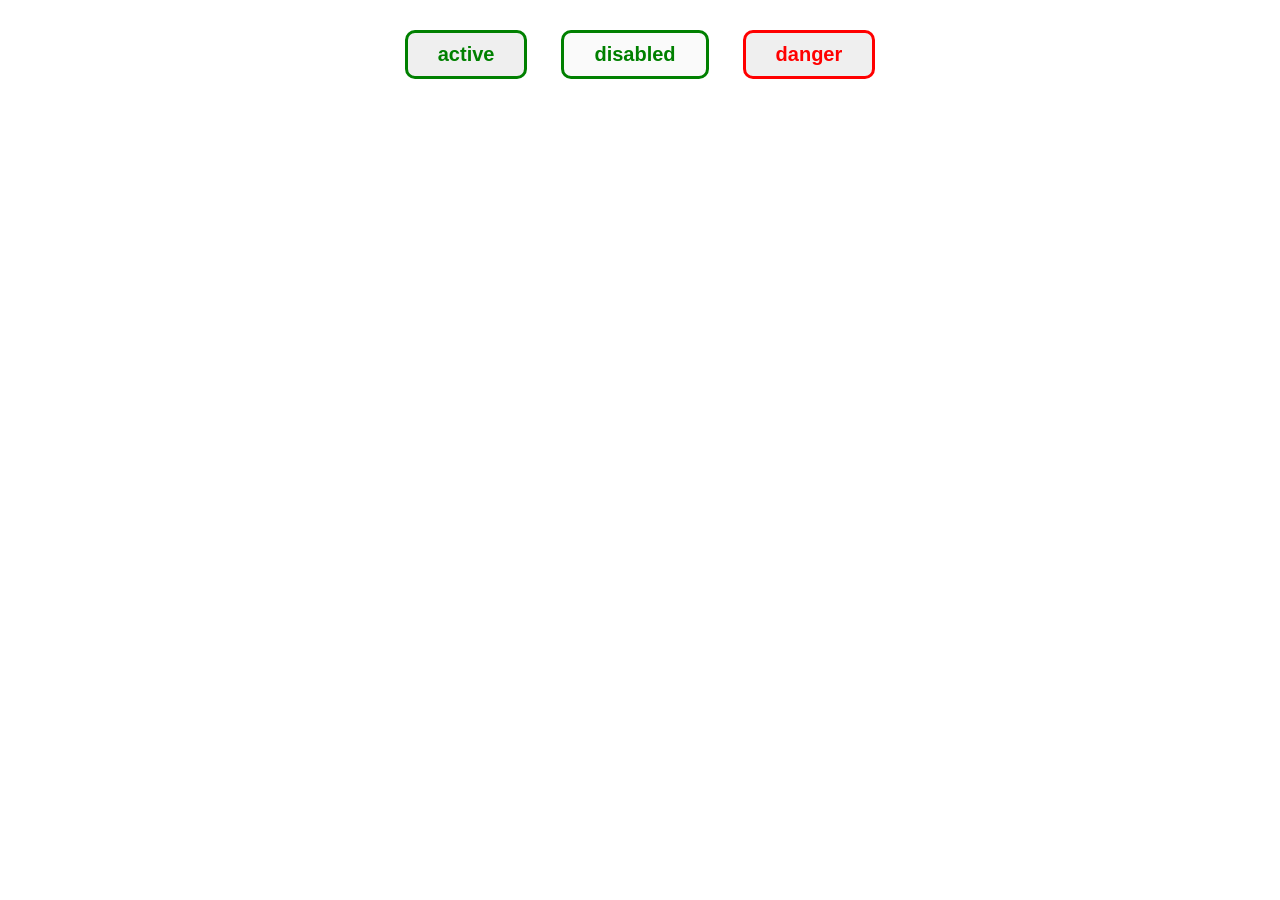
==== buttons.html @ 35b16acf "rename" ====
<!DOCTYPE html>
<html lang="en">
  <head>
    <meta charset="UTF-8" />
    <meta http-equiv="X-UA-Compatible" content="IE=edge" />
    <meta name="viewport" content="width=device-width, initial-scale=1.0" />
    <link rel="stylesheet" href="./assets/css/reset.css" />
    <link rel="stylesheet" href="./assets/css/buttons.css" />
    <title>Buttons</title>
  </head>
  <body>
    <div class="btn-container">
      <button class="active">active</button>
      <button class="disabled" disabled>disabled</button>
      <button class="danger">danger</button>
    </div>
  </body>
</html>
---- assets/css/buttons.css ----
* {
  box-sizing: border-box;
  text-align: center;
}

.btn-container {
  margin-top: 30px;
}

.active,
.disabled,
.danger {
  padding: 10px 30px;
  font-family: sans-serif;
  font-size: 20px;
  font-weight: bold;
  border-radius: 10px;
}

.active,
.disabled {
  color: green;
  border: 3px solid green;
}

.active:hover,
.danger:hover {
  color: white;
}

.active:hover {
  background-color: green;
}

.disabled {
  margin-left: 30px;
  margin-right: 30px;
}

.danger {
  color: red;
  border: 3px solid red;
}

.danger:hover {
  background-color: red;
}
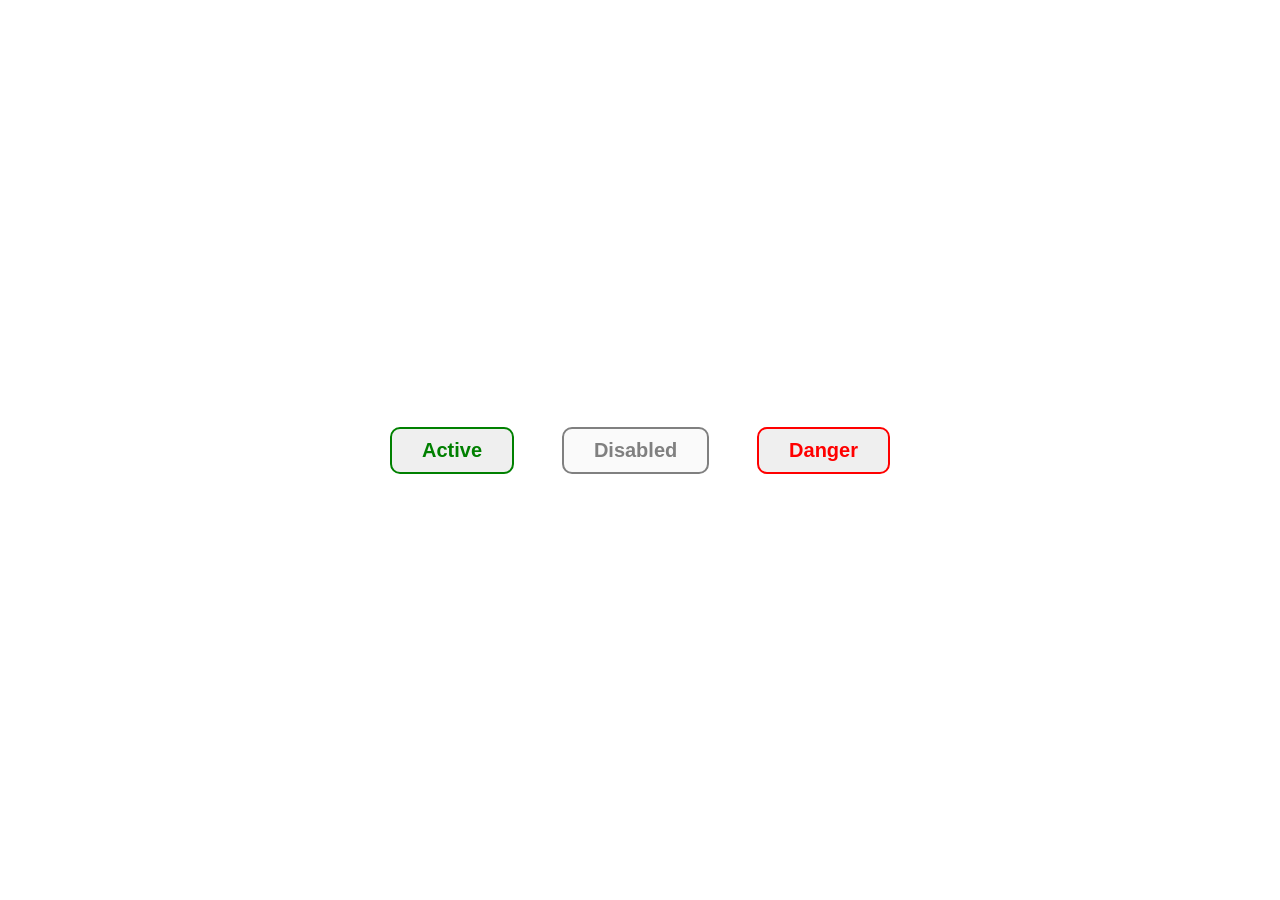
==== commit 278c6033: "refactor buttons" ====
--- a/buttons.html
+++ b/buttons.html
@@ -9,10 +9,10 @@
     <title>Buttons</title>
   </head>
   <body>
-    <div class="btn-container">
-      <button class="active">active</button>
-      <button class="disabled" disabled>disabled</button>
-      <button class="danger">danger</button>
+    <div class="container-btns">
+      <button class="active-btn">Active</button>
+      <button class="disabled-btn" disabled>Disabled</button>
+      <button class="danger-btn">Danger</button>
     </div>
   </body>
 </html>
--- a/assets/css/buttons.css
+++ b/assets/css/buttons.css
@@ -1,47 +1,57 @@
 * {
   box-sizing: border-box;
-  text-align: center;
+  padding: 0;
+  margin: 0;
 }
 
-.btn-container {
-  margin-top: 30px;
+body {
+  font-family: sans-serif;
+  justify-content: center;
+  align-items: center;
+  min-height: 100vh;
+  display: flex;
 }
 
-.active,
-.disabled,
-.danger {
-  padding: 10px 30px;
-  font-family: sans-serif;
-  font-size: 20px;
-  font-weight: bold;
-  border-radius: 10px;
+.container-btns {
+  justify-content: space-between;
+  min-width: 500px;
+  display: flex;
 }
 
-.active,
-.disabled {
-  color: green;
-  border: 3px solid green;
+.active-btn,
+.disabled-btn,
+.danger-btn {
+  transition: background 0.3s ease-out;
+  border-radius: 10px;
+  padding: 10px 30px;
+  font-weight: bold;
+  font-size: 20px;
 }
 
-.active:hover,
-.danger:hover {
+.active-btn {
+  border: 2px solid green;
+  color: green;
+}
+
+.disabled-btn {
+  border: 2px solid gray;
+  color: gray;
+}
+
+.danger-btn {
+  border: 2px solid red;
+  color: red;
+}
+
+.active-btn:hover,
+.danger-btn:hover {
   color: white;
 }
 
-.active:hover {
-  background-color: green;
+.active-btn:hover {
+  background: green;
 }
 
-.disabled {
-  margin-left: 30px;
-  margin-right: 30px;
+.danger-btn:hover {
+  background: red;
 }
-
-.danger {
-  color: red;
-  border: 3px solid red;
-}
-
-.danger:hover {
-  background-color: red;
-}
